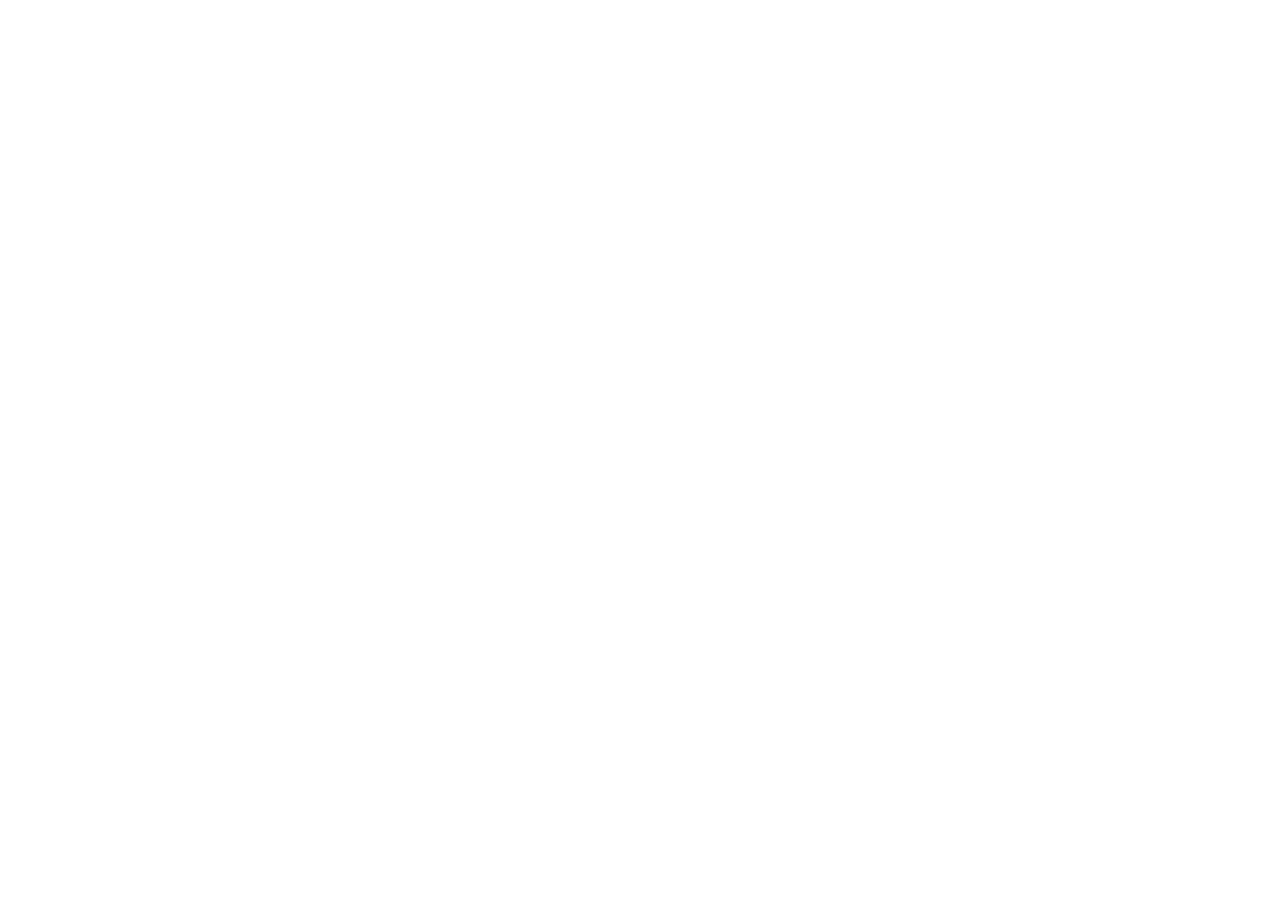
==== html/index.html @ 3589103d "html add" ====
<!DOCTYPE html>
<html lang="en">
<head>
  <meta charset="UTF-8">
  <meta http-equiv="X-UA-Compatible" content="IE=edge">
  <meta name="viewport" content="width=device-width, initial-scale=1.0">
  <title>Document</title>
</head>
<body>
  
</body>
</html>
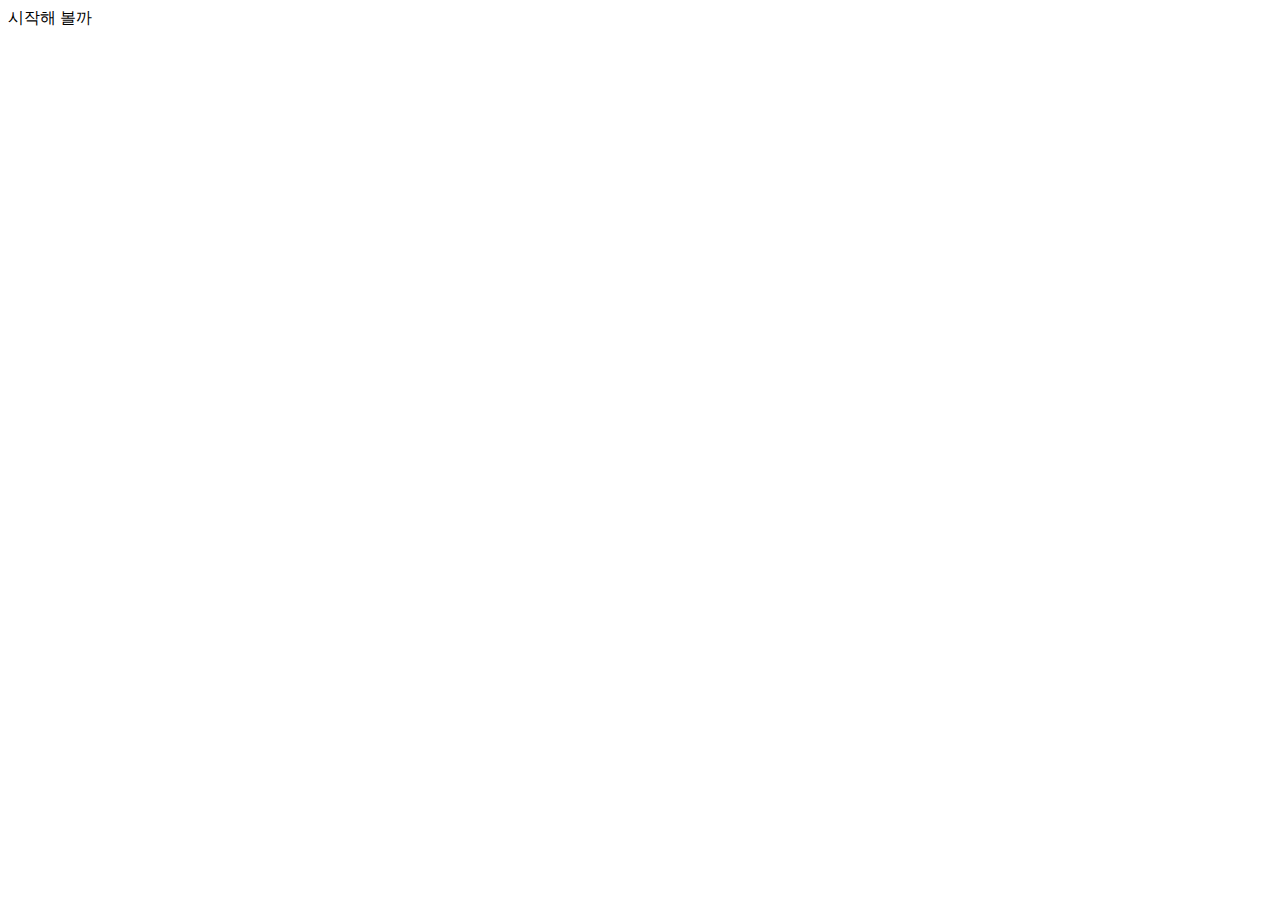
==== commit de70bea4: "mm" ====
--- a/html/index.html
+++ b/html/index.html
@@ -7,6 +7,7 @@
   <title>Document</title>
 </head>
 <body>
+  시작해 볼까
   
 </body>
-</html>+</html>
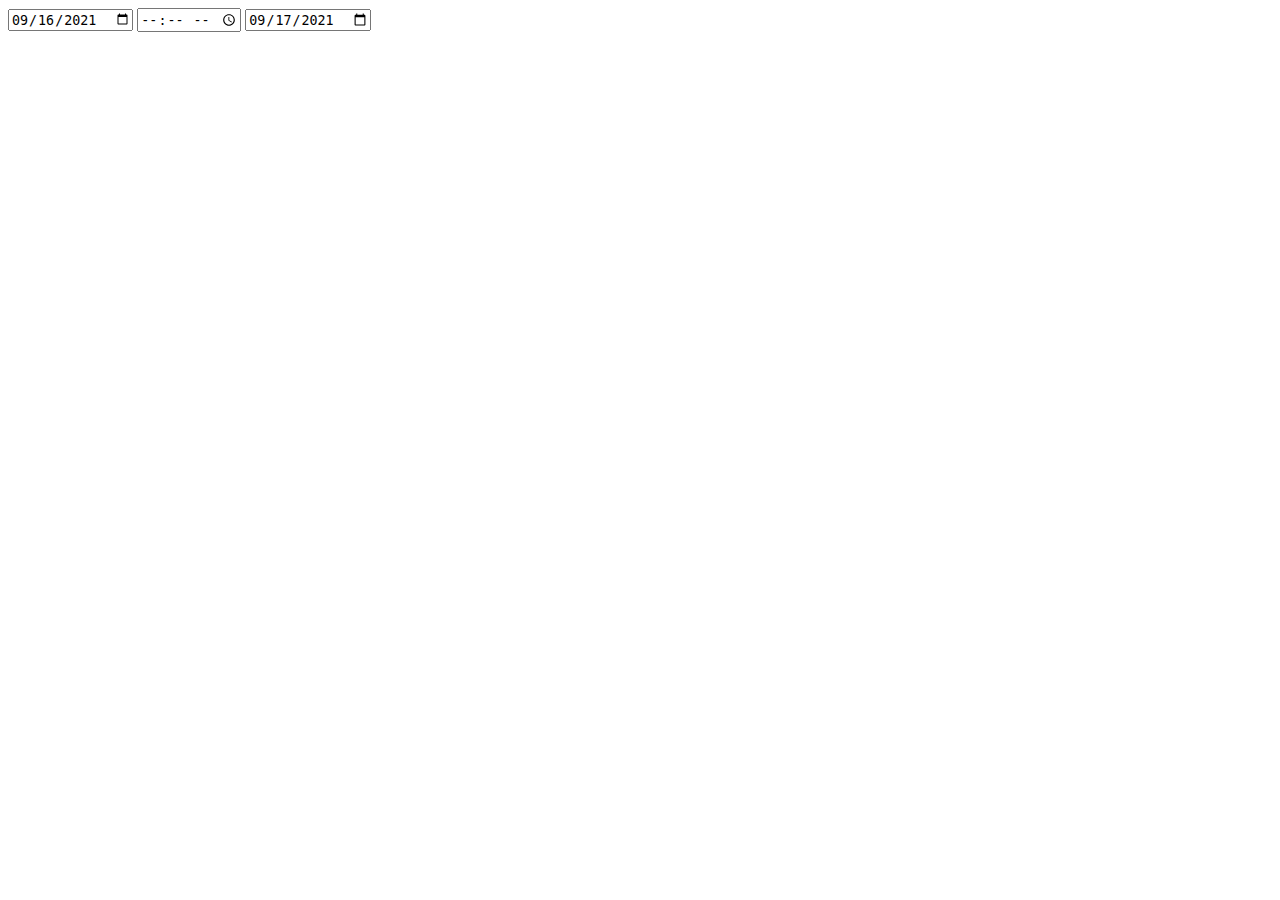
==== commit 73a24f26: "index.js 초안 작성" ====
--- a/html/index.html
+++ b/html/index.html
@@ -7,7 +7,9 @@
   <title>Document</title>
 </head>
 <body>
-  시작해 볼까
-  
+  <input type="date" name="startDate" value="2021-09-16">
+  <input type="time" name="startTime">
+  <input type="date" name="startTime" value="2021-09-17">
+  <script src="index.js"></script>
 </body>
-</html>
+</html>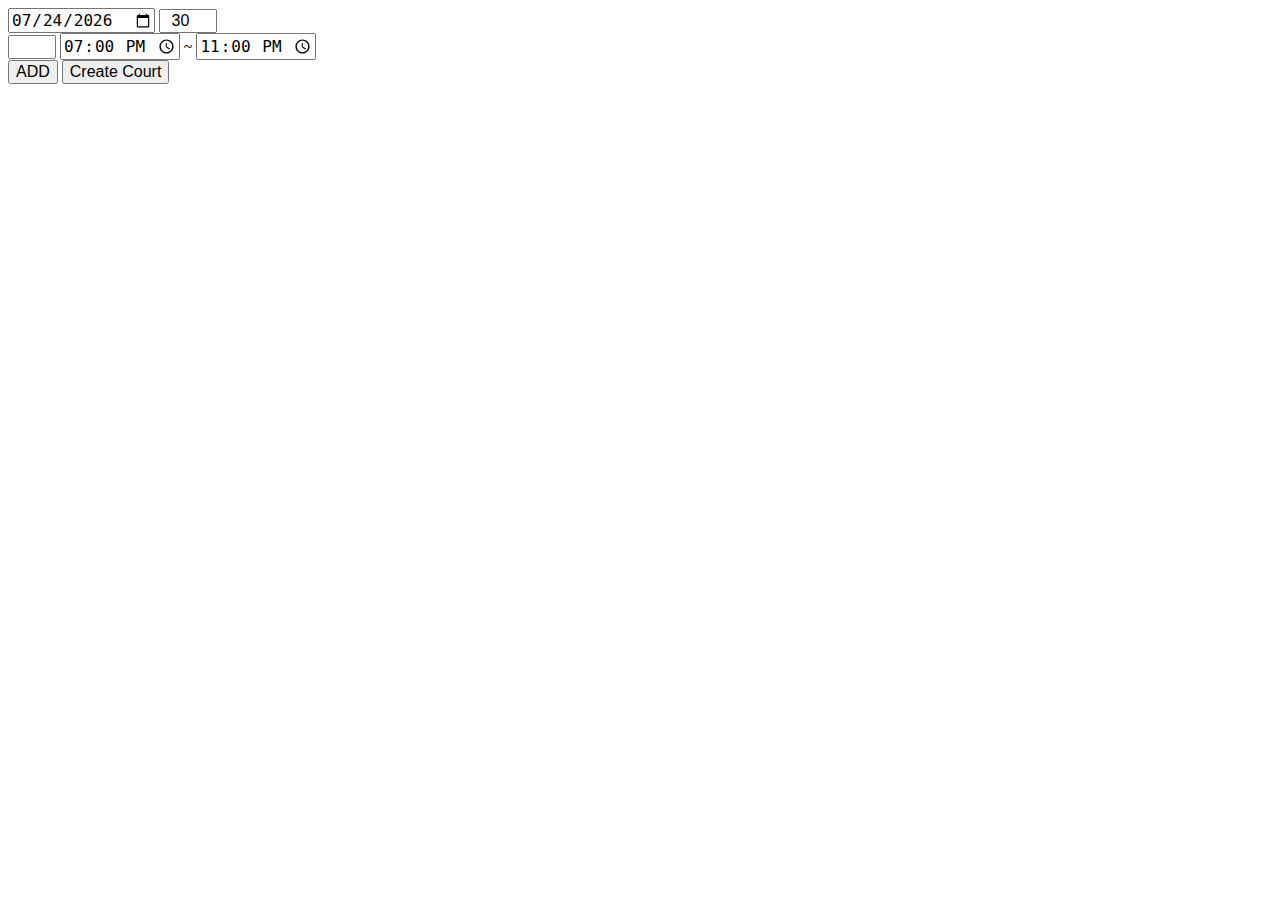
==== commit dfe71c02: "index.js modify" ====
--- a/html/index.html
+++ b/html/index.html
@@ -3,13 +3,41 @@
 <head>
   <meta charset="UTF-8">
   <meta http-equiv="X-UA-Compatible" content="IE=edge">
-  <meta name="viewport" content="width=device-width, initial-scale=1.0">
+  <meta name="viewport"
+    content="width=device-width,initial-scale=1.0,minimum-scale=1.0,maximum-scale=1.0,user-scalable=no">
   <title>Document</title>
+  <style>
+    body {
+      -webkit-text-size-adjust: 100%;
+    }
+    input,
+    button {
+      font-size: 1rem;
+    }
+
+    button {
+      /* border-radius: 5%; */
+      /* -webkit-appearance: none; */
+    }
+  </style>
 </head>
 <body>
-  <input type="date" name="startDate" value="2021-09-16">
-  <input type="time" name="startTime">
-  <input type="date" name="startTime" value="2021-09-17">
+  <div>
+    <input type="date" name="startDate" value="2021-09-16" id="startDate">
+    <input type="number" name="moveTime" value="30" style="width: 50px; text-align: center">
+  </div>
+  <div class="court-time-wrap">
+    <div class="court-time-list">
+      <input type="text" name="courtNumber" size="2">
+      <input type="time" name="startTime" value="19:00"> ~ 
+      <input type="time"
+        name="endTime" value="23:00">
+    </div>
+  </div>
+  <div>
+    <button type="button" id="btnTime">ADD</button>
+    <button type="button" id="btnCourt">Create Court</button>
+  </div>
   <script src="index.js"></script>
 </body>
 </html>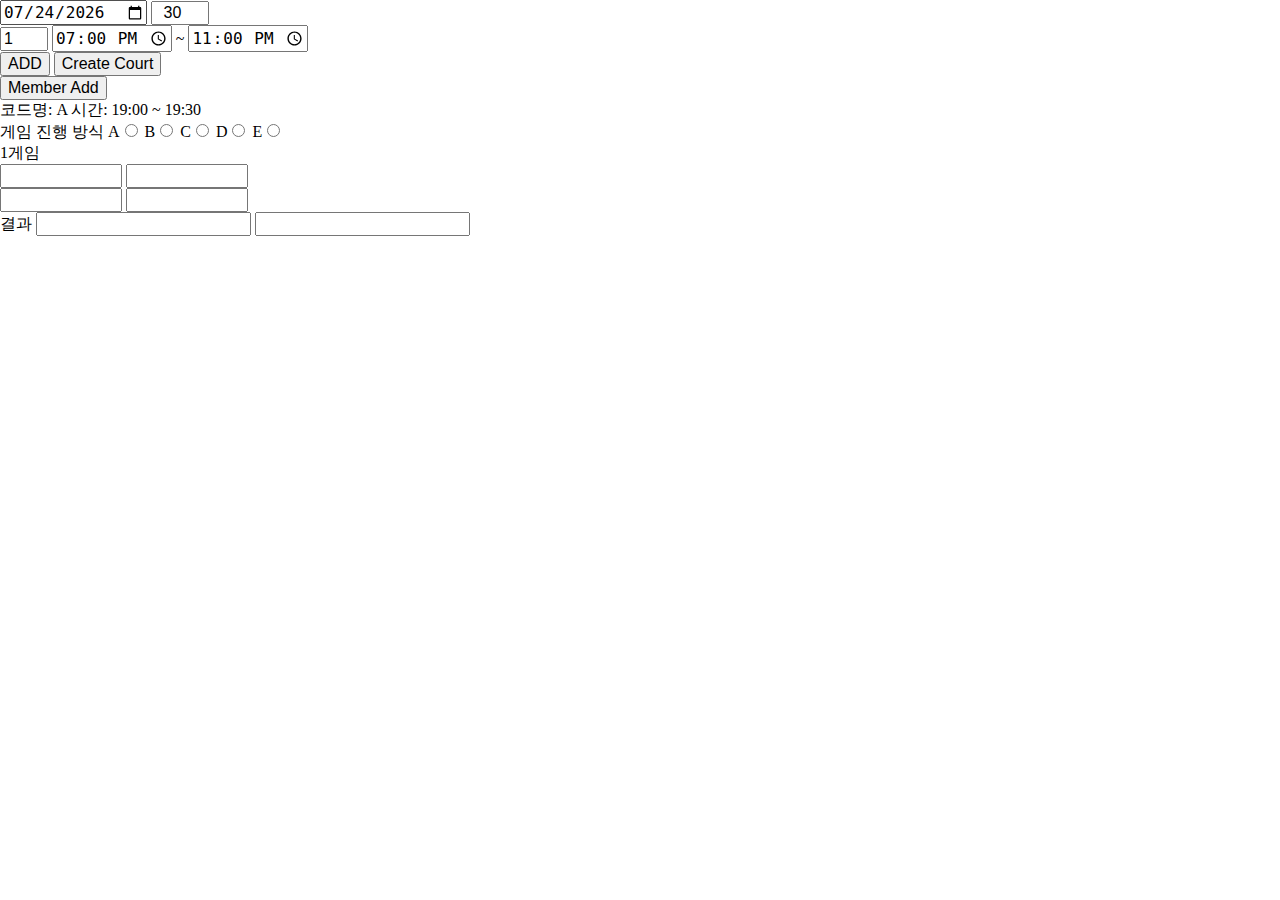
==== commit cf7312f3: "mm" ====
--- a/html/index.html
+++ b/html/index.html
@@ -4,12 +4,13 @@
   <meta charset="UTF-8">
   <meta http-equiv="X-UA-Compatible" content="IE=edge">
   <meta name="viewport"
-    content="width=device-width,initial-scale=1.0,minimum-scale=1.0,maximum-scale=1.0,user-scalable=no">
+    content="width=device-width, initial-scale=1.0, minimum-scale=1.0, maximum-scale=1.0, user-scalable=no">
   <title>Document</title>
   <style>
     body {
       -webkit-text-size-adjust: 100%;
     }
+
     input,
     button {
       font-size: 1rem;
@@ -20,6 +21,7 @@
       /* -webkit-appearance: none; */
     }
   </style>
+  <link rel="stylesheet" href="index.css">
 </head>
 <body>
   <div>
@@ -28,16 +30,49 @@
   </div>
   <div class="court-time-wrap">
     <div class="court-time-list">
-      <input type="text" name="courtNumber" size="2">
-      <input type="time" name="startTime" value="19:00"> ~ 
-      <input type="time"
-        name="endTime" value="23:00">
+      <input type="text" name="courtNumber" size="2" value="1">
+      <input type="time" name="startTime" value="19:00"> ~
+      <input type="time" name="endTime" value="23:00">
     </div>
   </div>
   <div>
     <button type="button" id="btnTime">ADD</button>
     <button type="button" id="btnCourt">Create Court</button>
   </div>
+  <div class="member-wrap" id="memberWrap">
+    <div class="member-list"></div>
+    <button type="button" id="btnMemberAdd">Member Add</button>
+  </div>
+  <div id="gameWrap" class="gmae-wrap">
+    <div class="game-head">
+      <span class="courtName">코드명: A</span>
+      <span class="time">시간: 19:00 ~ 19:30</span>
+    </div>
+    <div class="game-type">
+      <span class="label">게임 진행 방식</span>
+      <label>A<input type="radio" name="gameType1" value="A"></label>
+      <label>B<input type="radio" name="gameType1" value="B"></label>
+      <label>C<input type="radio" name="gameType1" value="C"></label>
+      <label>D<input type="radio" name="gameType1" value="D"></label>
+      <label>E<input type="radio" name="gameType1" value="E"></label>
+    </div>
+    <div class="game-member">
+      <span class="label">1게임</span>
+      <div>
+        <input type="text" size="10" name="member" />
+        <input type="text" size="10" name="member" />
+      </div>
+      <div>
+        <input type="text" size="10" name="member" />
+        <input type="text" size="10" name="member" />
+      </div>
+    </div>
+    <div class="game-result">
+      <span class="label">결과</span>
+      <input type="text" name="score" />
+      <input type="text" name="score" />
+    </div>
+  </div>
   <script src="index.js"></script>
 </body>
 </html>--- a/html/index.css
+++ b/html/index.css
@@ -0,0 +1,4 @@
+body {
+  margin: 0;
+}
+/*# sourceMappingURL=index.css.map */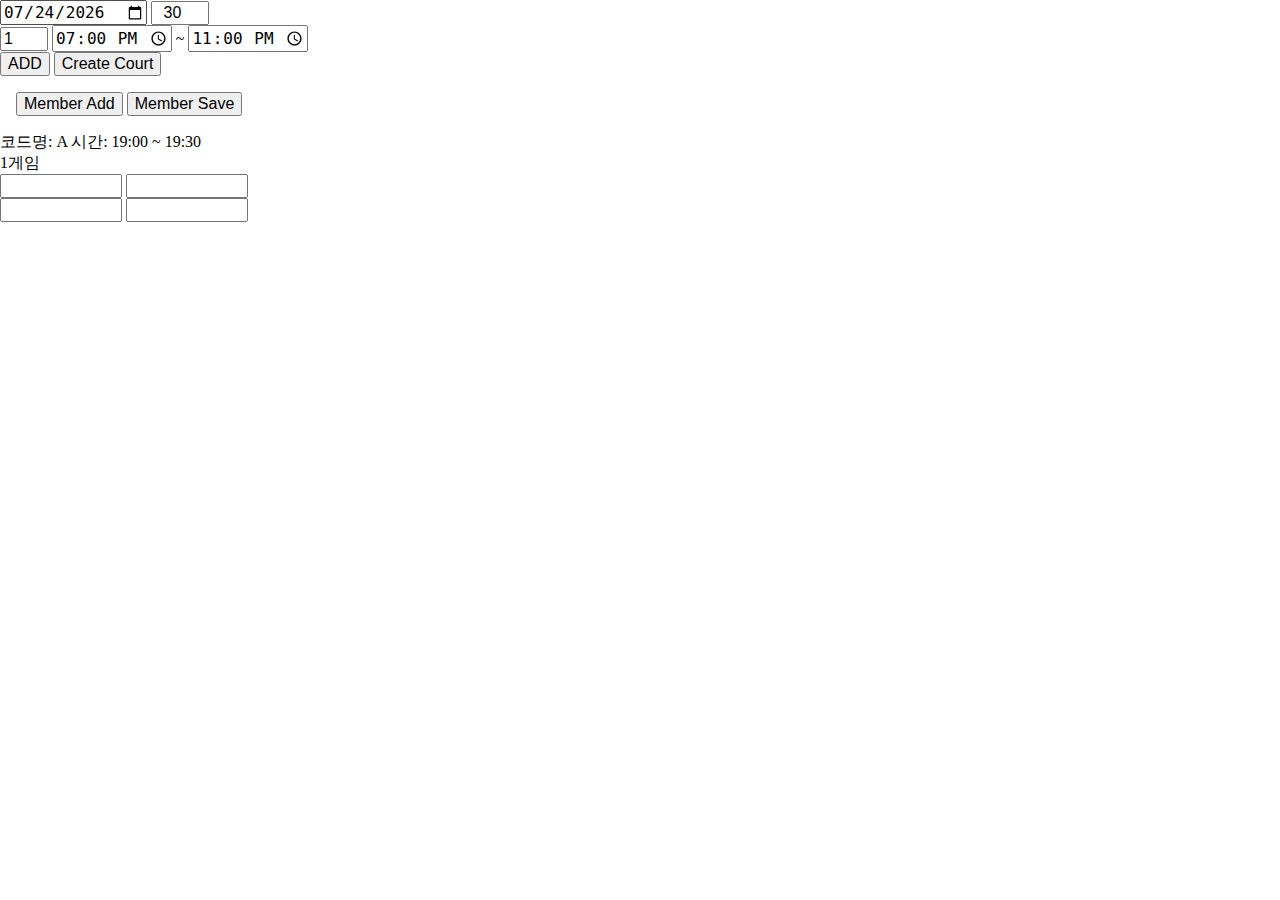
==== commit c78c79fe: "mm" ====
--- a/html/index.html
+++ b/html/index.html
@@ -42,19 +42,12 @@
   <div class="member-wrap" id="memberWrap">
     <div class="member-list"></div>
     <button type="button" id="btnMemberAdd">Member Add</button>
+    <button type="button" id="btnMemberSave">Member Save</button>
   </div>
   <div id="gameWrap" class="gmae-wrap">
     <div class="game-head">
       <span class="courtName">코드명: A</span>
       <span class="time">시간: 19:00 ~ 19:30</span>
-    </div>
-    <div class="game-type">
-      <span class="label">게임 진행 방식</span>
-      <label>A<input type="radio" name="gameType1" value="A"></label>
-      <label>B<input type="radio" name="gameType1" value="B"></label>
-      <label>C<input type="radio" name="gameType1" value="C"></label>
-      <label>D<input type="radio" name="gameType1" value="D"></label>
-      <label>E<input type="radio" name="gameType1" value="E"></label>
     </div>
     <div class="game-member">
       <span class="label">1게임</span>
@@ -67,11 +60,6 @@
         <input type="text" size="10" name="member" />
       </div>
     </div>
-    <div class="game-result">
-      <span class="label">결과</span>
-      <input type="text" name="score" />
-      <input type="text" name="score" />
-    </div>
   </div>
   <script src="index.js"></script>
 </body>
--- a/html/index.css
+++ b/html/index.css
@@ -1,4 +1,13 @@
 body {
   margin: 0;
 }
+
+.member-wrap {
+  margin: 1rem 0;
+  padding: 0 1rem;
+}
+
+.member-item {
+  margin: 0.5rem 0;
+}
 /*# sourceMappingURL=index.css.map */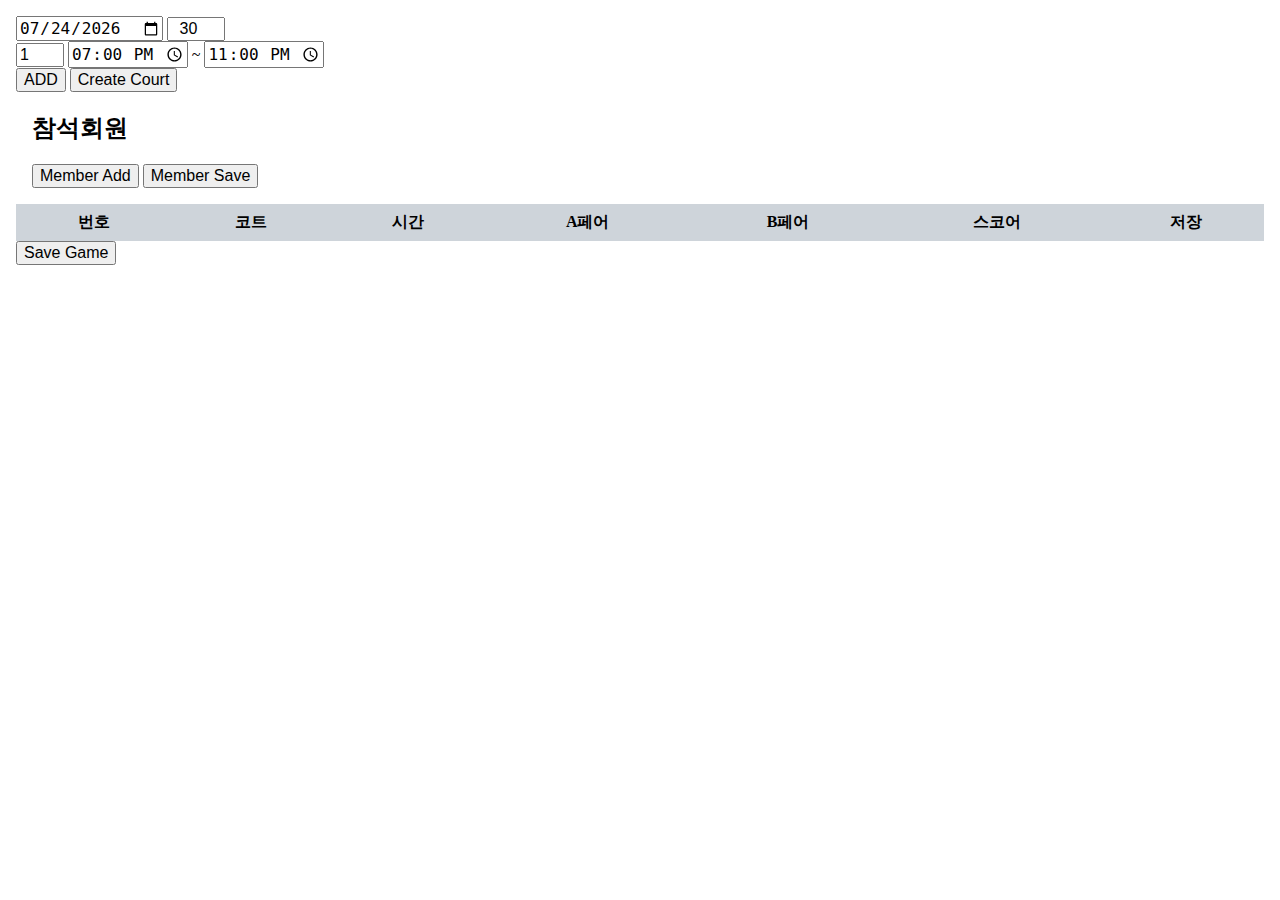
==== commit 8f24f817: "member save" ====
--- a/html/index.html
+++ b/html/index.html
@@ -40,12 +40,30 @@
     <button type="button" id="btnCourt">Create Court</button>
   </div>
   <div class="member-wrap" id="memberWrap">
+    <h2 class="member-title">참석회원</h2>
     <div class="member-list"></div>
     <button type="button" id="btnMemberAdd">Member Add</button>
     <button type="button" id="btnMemberSave">Member Save</button>
   </div>
+  <div class="game-container">
+    <table>
+      <thead>
+        <tr>
+          <th>번호</th>
+          <th>코트</th>
+          <th>시간</th>
+          <th>A페어</th>
+          <th>B페어</th>
+          <th>스코어</th>
+          <th>저장</th>
+        </tr>
+      </thead>
+      <tbody id="gameList"></tbody>
+    </table>
+  </div>
+
   <div id="gameWrap" class="gmae-wrap">
-    <div class="game-head">
+    <!-- <div class="game-head">
       <span class="courtName">코드명: A</span>
       <span class="time">시간: 19:00 ~ 19:30</span>
     </div>
@@ -59,7 +77,10 @@
         <input type="text" size="10" name="member" />
         <input type="text" size="10" name="member" />
       </div>
-    </div>
+    </div> -->
+  </div>
+  <div class="btn-wrap">
+    <button type="button">Save Game</button>
   </div>
   <script src="index.js"></script>
 </body>
--- a/html/index.css
+++ b/html/index.css
@@ -1,5 +1,6 @@
 body {
   margin: 0;
+  padding: 1rem;
 }
 
 .member-wrap {
@@ -10,4 +11,50 @@
 .member-item {
   margin: 0.5rem 0;
 }
+
+.game-container table {
+  width: 100%;
+  border-collapse: collapse;
+}
+
+.game-container th {
+  padding: 0.5rem 0.25rem;
+  background-color: #ced4da;
+}
+
+.game-container td {
+  text-align: center;
+  border-bottom: 1px solid #495057;
+  padding: 0.25rem 0.125rem;
+}
+
+.game-container .time {
+  font-size: 0.75rem;
+}
+
+.game-container .pair-a {
+  position: relative;
+  padding-right: 0.5rem;
+}
+
+.game-container .pair-a::before {
+  content: 'VS';
+  position: absolute;
+  width: 16px;
+  color: #c92a2a;
+  text-align: center;
+  font-size: 0.75rem;
+  right: -1rem;
+  top: 50%;
+  -webkit-transform: translate(-50%, -50%);
+          transform: translate(-50%, -50%);
+}
+
+.game-container .pair-b {
+  padding-left: 0.5rem;
+}
+
+.game-container select {
+  margin: 0 0.125rem;
+}
 /*# sourceMappingURL=index.css.map */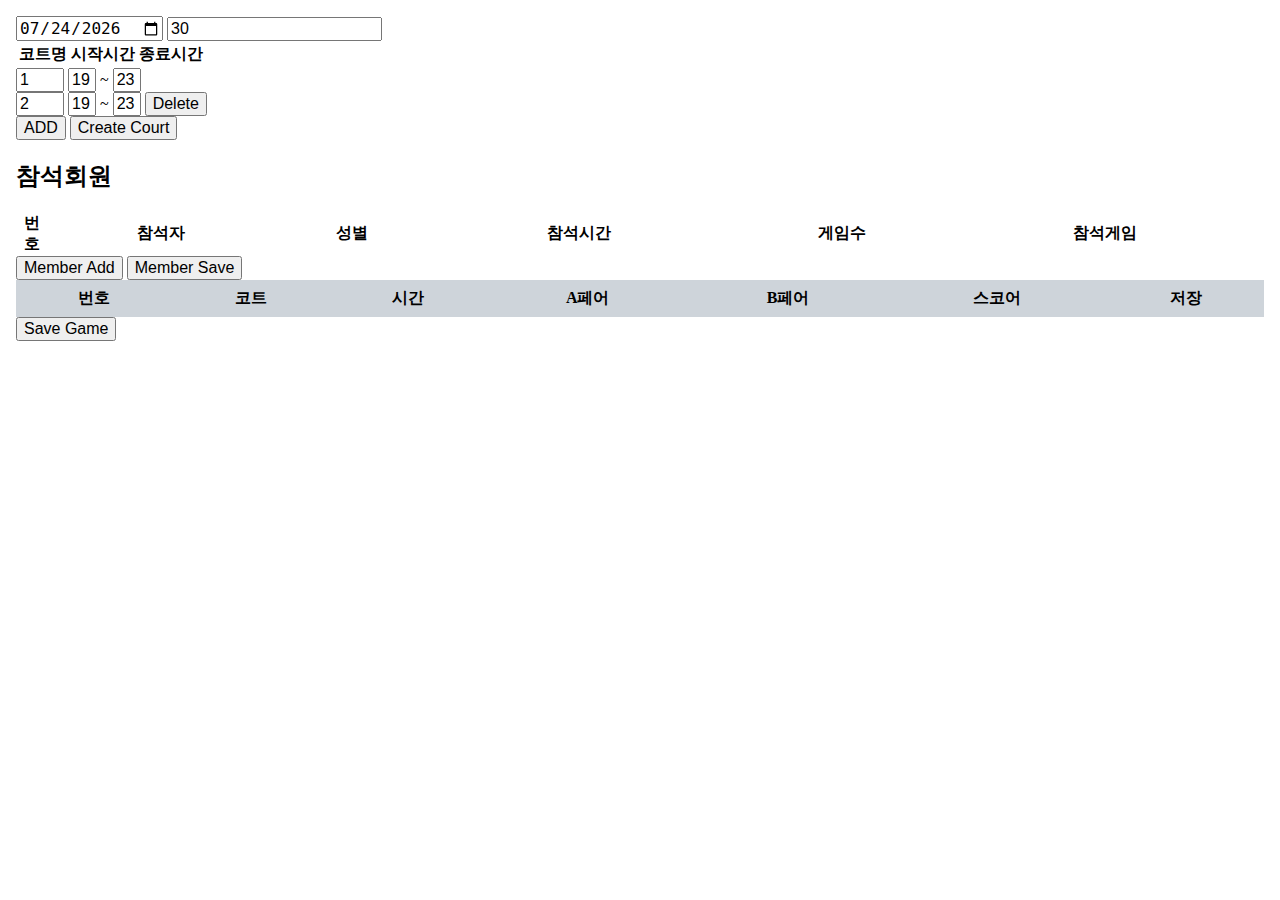
==== commit a7e07aa6: "많이 수정했어" ====
--- a/html/index.html
+++ b/html/index.html
@@ -26,13 +26,26 @@
 <body>
   <div>
     <input type="date" name="startDate" value="2021-09-16" id="startDate">
-    <input type="number" name="moveTime" value="30" style="width: 50px; text-align: center">
+    <input type="number" name="moveTime" value="30" size="2">
   </div>
   <div class="court-time-wrap">
+    <table>
+      <thead>
+        <th>코트명</th>
+        <th>시작시간</th>
+        <th>종료시간</th>
+      </thead>
+    </table>
     <div class="court-time-list">
       <input type="text" name="courtNumber" size="2" value="1">
-      <input type="time" name="startTime" value="19:00"> ~
-      <input type="time" name="endTime" value="23:00">
+      <input type="number" name="courtStartHour" value="19" style="width: 20px"> ~
+      <input type="number" name="courtEndHour" value="23" style="width: 20px">
+    </div>
+    <div class="court-time-list">
+      <input type="text" name="courtNumber" size="2" value="2">
+      <input type="number" name="courtStartHour" value="19" style="width: 20px"> ~
+      <input type="number" name="courtEndHour" value="23" style="width: 20px">
+      <button type="button" name="courtDelete">Delete</button>
     </div>
   </div>
   <div>
@@ -41,6 +54,20 @@
   </div>
   <div class="member-wrap" id="memberWrap">
     <h2 class="member-title">참석회원</h2>
+    <table>
+      <thead>
+        <tr>
+          <th style="width: 30px">번호</th>
+          <th>참석자</th>
+          <th>성별</th>
+          <th>참석시간</th>
+          <th>게임수</th>
+          <th>참석게임</th>
+          <th></th>
+        </tr>
+      </thead>
+      <tbody id="memberList"></tbody>
+    </table>
     <div class="member-list"></div>
     <button type="button" id="btnMemberAdd">Member Add</button>
     <button type="button" id="btnMemberSave">Member Save</button>
@@ -62,23 +89,6 @@
     </table>
   </div>
 
-  <div id="gameWrap" class="gmae-wrap">
-    <!-- <div class="game-head">
-      <span class="courtName">코드명: A</span>
-      <span class="time">시간: 19:00 ~ 19:30</span>
-    </div>
-    <div class="game-member">
-      <span class="label">1게임</span>
-      <div>
-        <input type="text" size="10" name="member" />
-        <input type="text" size="10" name="member" />
-      </div>
-      <div>
-        <input type="text" size="10" name="member" />
-        <input type="text" size="10" name="member" />
-      </div>
-    </div> -->
-  </div>
   <div class="btn-wrap">
     <button type="button">Save Game</button>
   </div>
--- a/html/index.css
+++ b/html/index.css
@@ -3,9 +3,26 @@
   padding: 1rem;
 }
 
-.member-wrap {
-  margin: 1rem 0;
-  padding: 0 1rem;
+/* Chrome, Safari, Edge, Opera */
+input::-webkit-outer-spin-button,
+input::-webkit-inner-spin-button {
+  -webkit-appearance: none;
+  margin: 0;
+}
+
+.member-wrap table {
+  width: 100%;
+  border-collapse: collapse;
+}
+
+.member-wrap td {
+  padding: 0.25rem 0.125rem;
+  text-align: center;
+  border-bottom: 1px solid #495057;
+}
+
+.member-wrap td:nth-child(4) select {
+  margin: 0 0.125rem;
 }
 
 .member-item {
